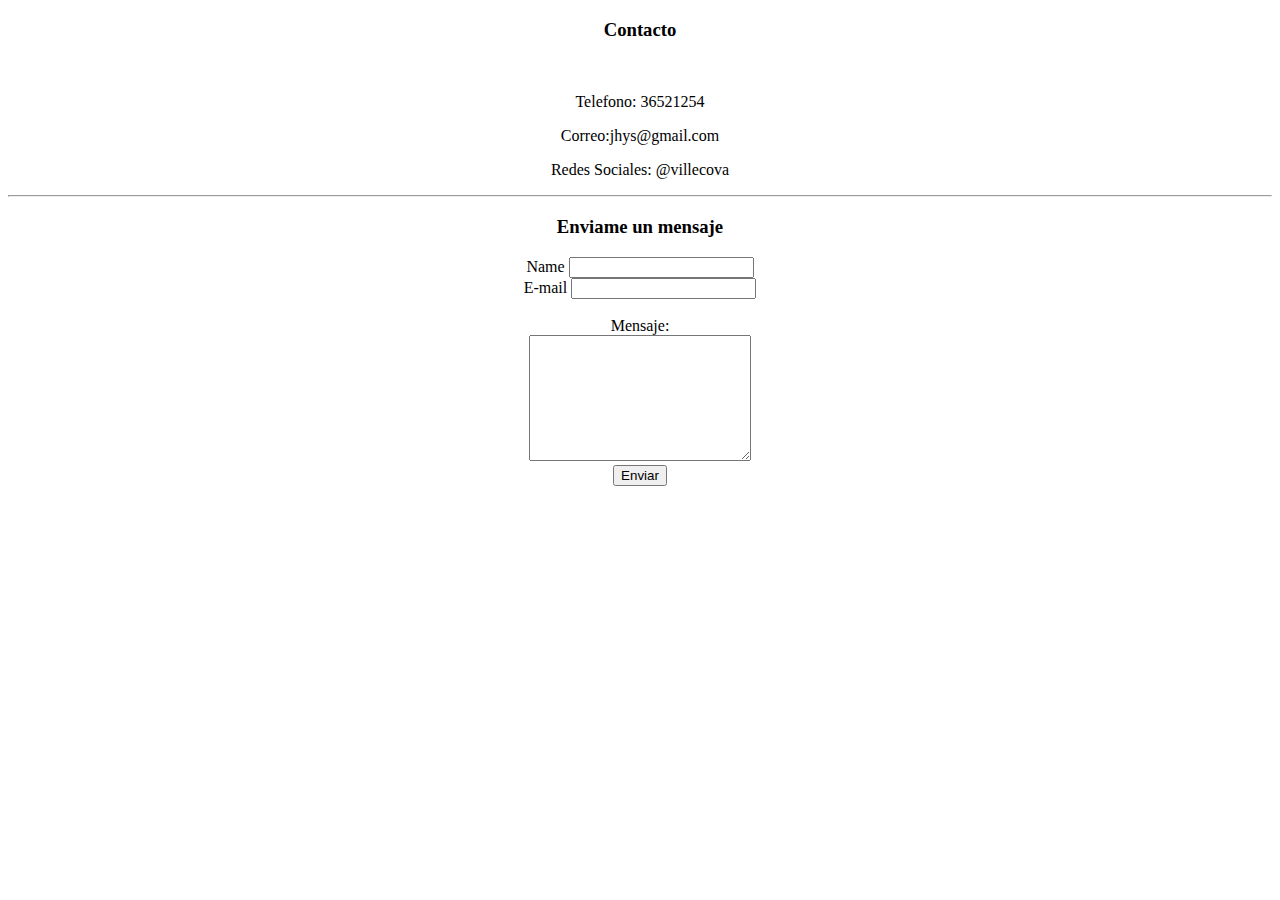
==== contacto.html @ 7435a26e "Add initial cv website files" ====
<!DOCTYPE html>
<html lang="en" dir="ltr">

  <head>
    <meta charset="utf-8">
    <title>Contacto</title>
  </head>

  <body>

  <center>

    <h3>Contacto</h3>
    <br>
    <p>Telefono: 36521254</p>
    <p>Correo:jhys@gmail.com</p>
    <p>Redes Sociales: @villecova</p>

    <hr>

    <h3>Enviame un mensaje</h3>

    <form class="" action="mailto:u@gmail.com" method="post" >
      <label for="">Name</label>
      <input type="text" name="" value=""><br>
      <label for="">E-mail</label>
      <input type="email" name="" value=""><br>
      <br>
      <label for="">Mensaje:</label><br>
      <textarea name="name" rows="8" cols="25"></textarea><br>
      <input type="submit" name="" value="Enviar">

    </form>

  </center>

  </body>

</html>
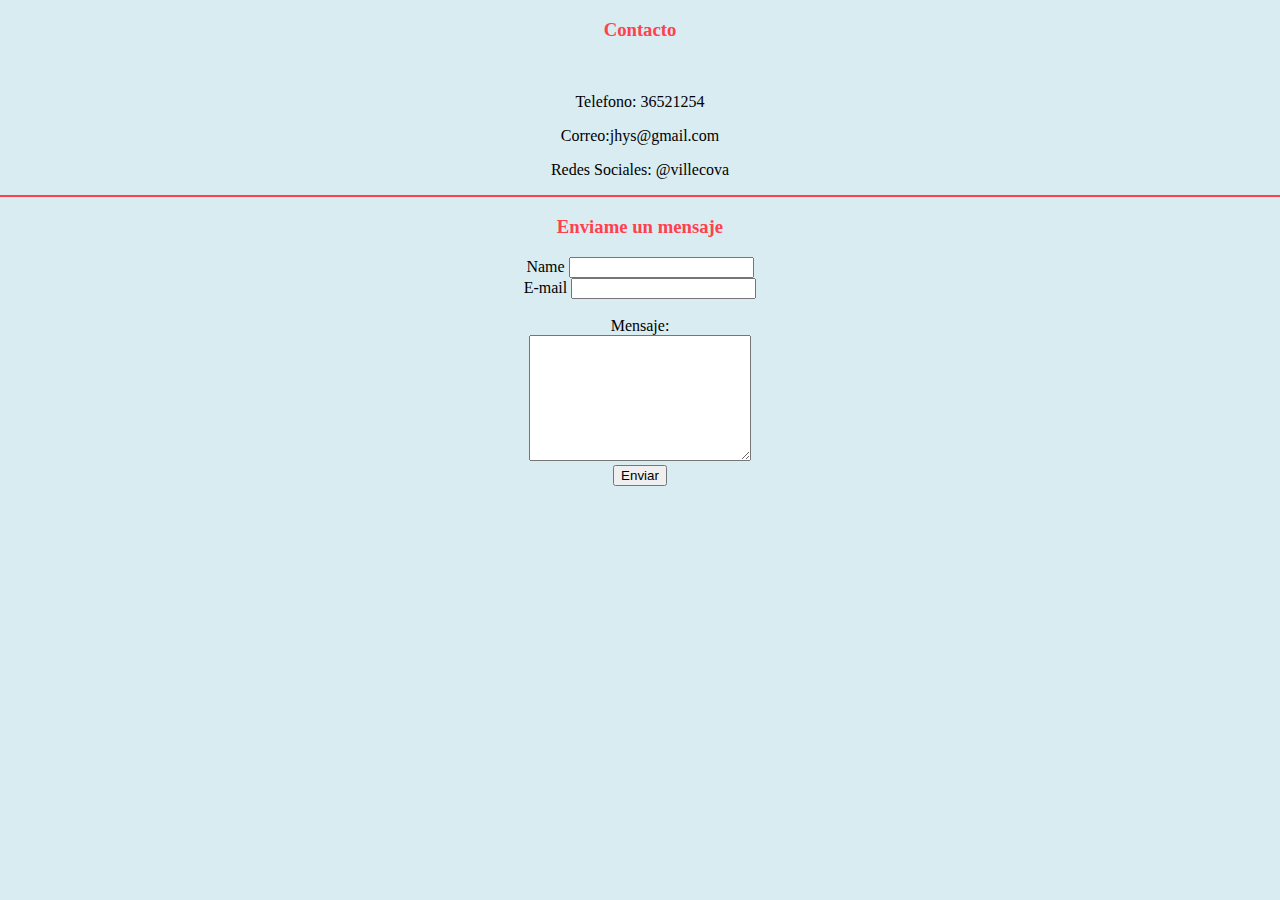
==== commit f027c75b: "Add contacto & hobbies upgrade" ====
--- a/contacto.html
+++ b/contacto.html
@@ -4,6 +4,7 @@
   <head>
     <meta charset="utf-8">
     <title>Contacto</title>
+    <link rel="stylesheet" href="css/styles.css">
   </head>
 
   <body>
--- a/css/styles.css
+++ b/css/styles.css
@@ -0,0 +1,43 @@
+header {
+  padding: 1px;
+  text-align: center;
+  background:  #f56a79;
+  color: white;
+  font-size: 30px;
+}
+
+body {
+  margin: 0;
+  background-color: #d9ecf2;
+}
+
+footer {
+  padding: 1px;
+  text-align: center;
+  background:  #1aa6b7;
+  color: white;
+  font-size: 30px;
+}
+
+
+img {
+  border: 3px solid #f56a79;
+}
+
+hr {
+  border-style: none;
+  background-color: #ff414d;
+  height: 2px;
+}
+
+h1 {
+  color: #ff414d;
+}
+
+h3 {
+  color: #ff414d;
+}
+
+h6 {
+  color: white;
+}
